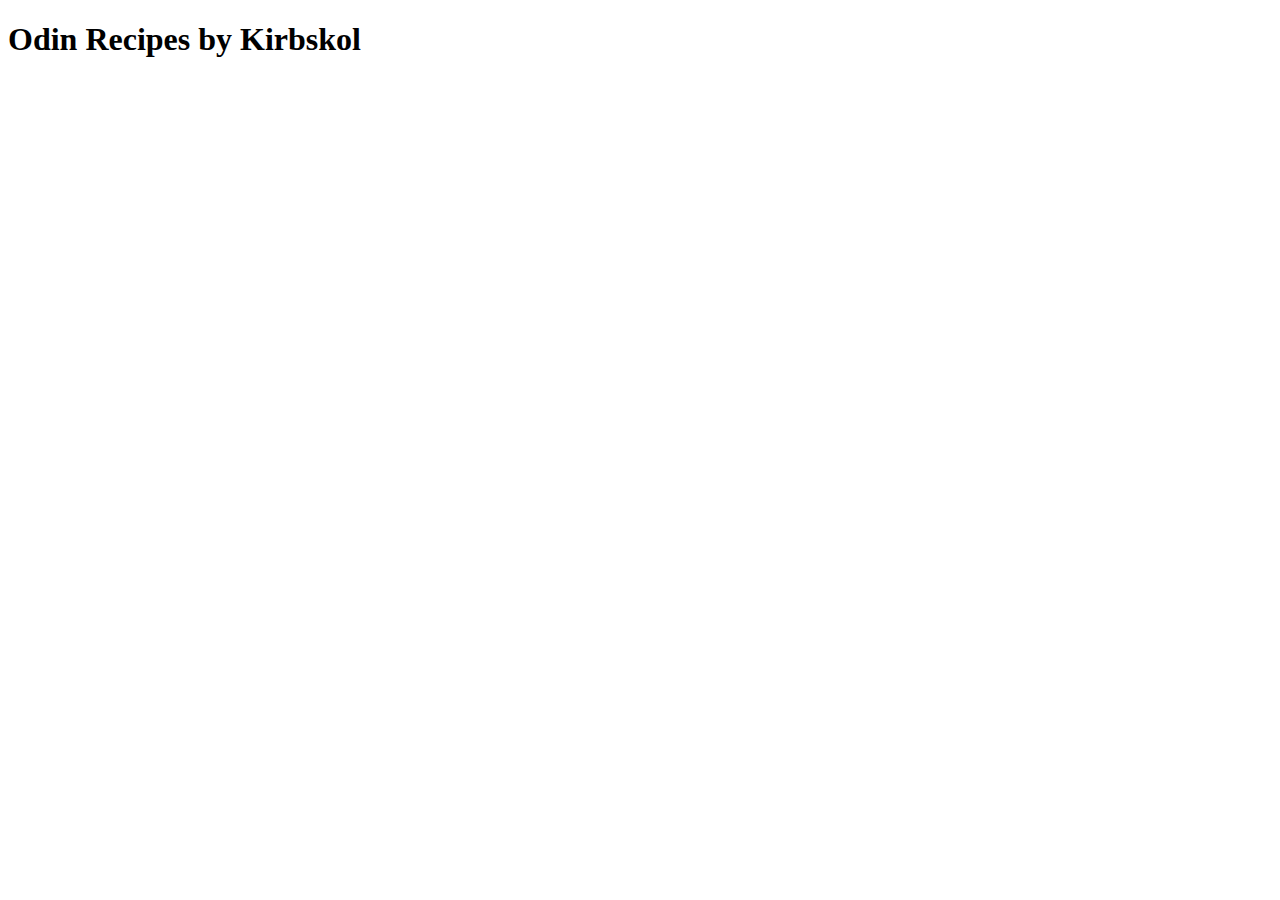
==== index.html @ a2033eaf "Add index page" ====
<!DOCTYPE html>
<html lang="en">
<head>
    <meta charset="UTF-8">
    <meta name="viewport" content="width=device-width, initial-scale=1.0">
    <title>Kirbskol Recipes</title>
</head>
<body>
    <h1>Odin Recipes by Kirbskol</h1>
</body>
</html>
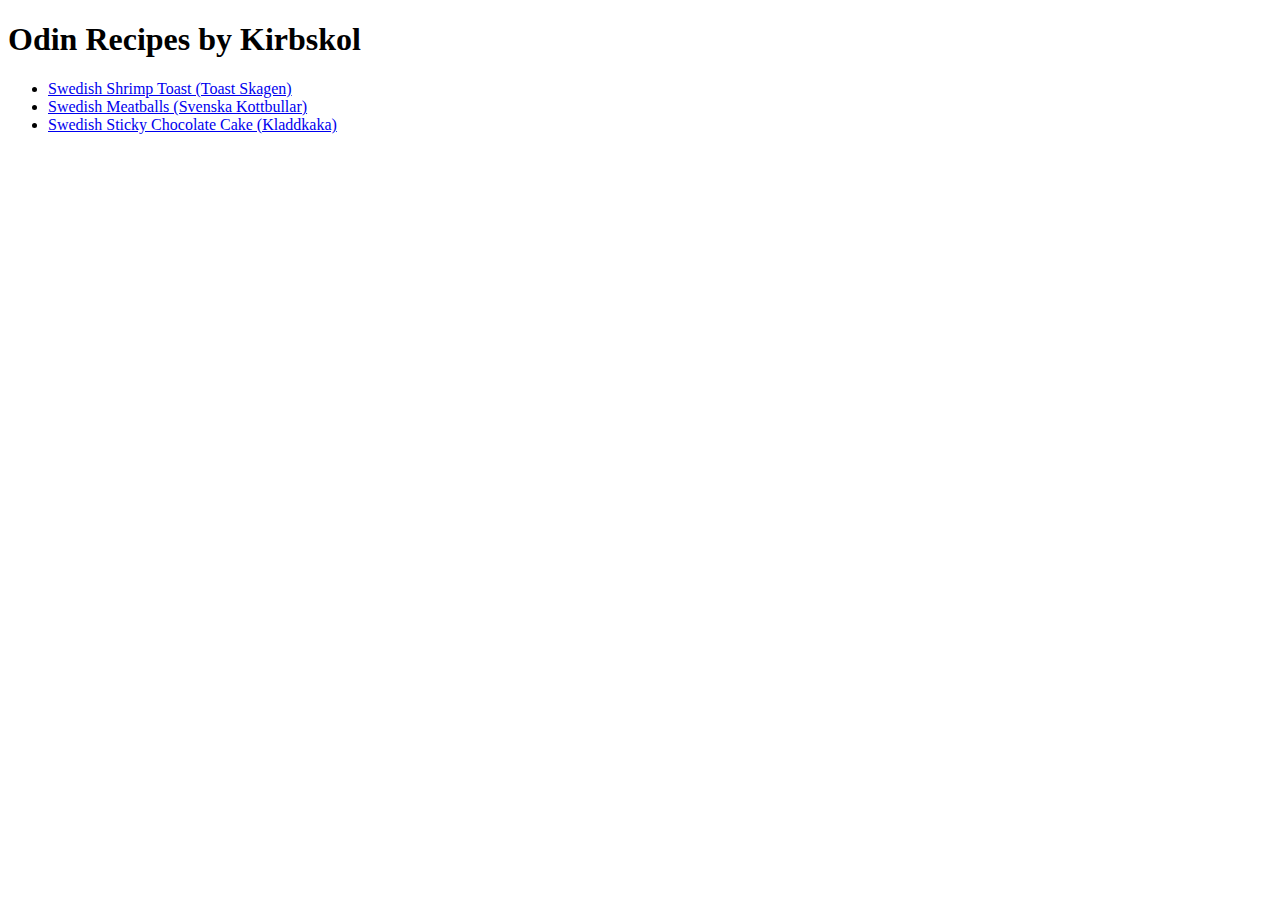
==== commit 56f3bd77: "Add images to folder and update index page" ====
--- a/index.html
+++ b/index.html
@@ -7,5 +7,10 @@
 </head>
 <body>
     <h1>Odin Recipes by Kirbskol</h1>
+    <ul>
+        <li><a href="recipes/swedish-shrimp-toast.html">Swedish Shrimp Toast (Toast Skagen)</a></li>
+        <li><a href="recipes/swedish-meatballs.html">Swedish Meatballs (Svenska Kottbullar)</a></li>
+        <li><a href="recipes/swedish-sticky-chocolate-cake-kladdkaka.html">Swedish Sticky Chocolate Cake (Kladdkaka)</a></li>
+    </ul>
 </body>
 </html>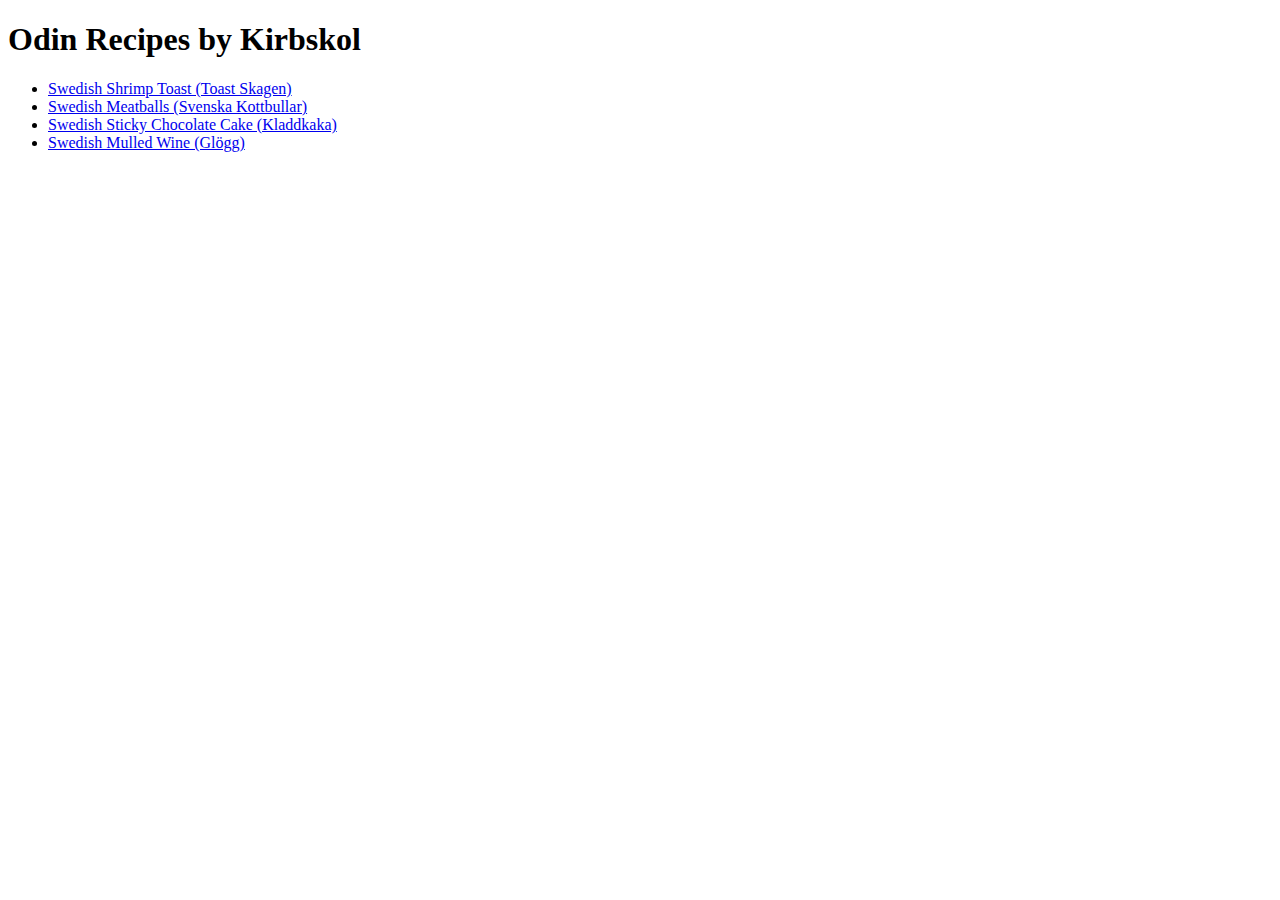
==== commit 72cec24b: "Add final recipe, add link to index, and add spaces at bottom" ====
--- a/index.html
+++ b/index.html
@@ -11,6 +11,7 @@
         <li><a href="recipes/swedish-shrimp-toast.html">Swedish Shrimp Toast (Toast Skagen)</a></li>
         <li><a href="recipes/swedish-meatballs.html">Swedish Meatballs (Svenska Kottbullar)</a></li>
         <li><a href="recipes/swedish-sticky-chocolate-cake-kladdkaka.html">Swedish Sticky Chocolate Cake (Kladdkaka)</a></li>
+        <li><a href="recipes/swedish-mulled-wine.html">Swedish Mulled Wine (Glögg)</a></li>
     </ul>
 </body>
 </html>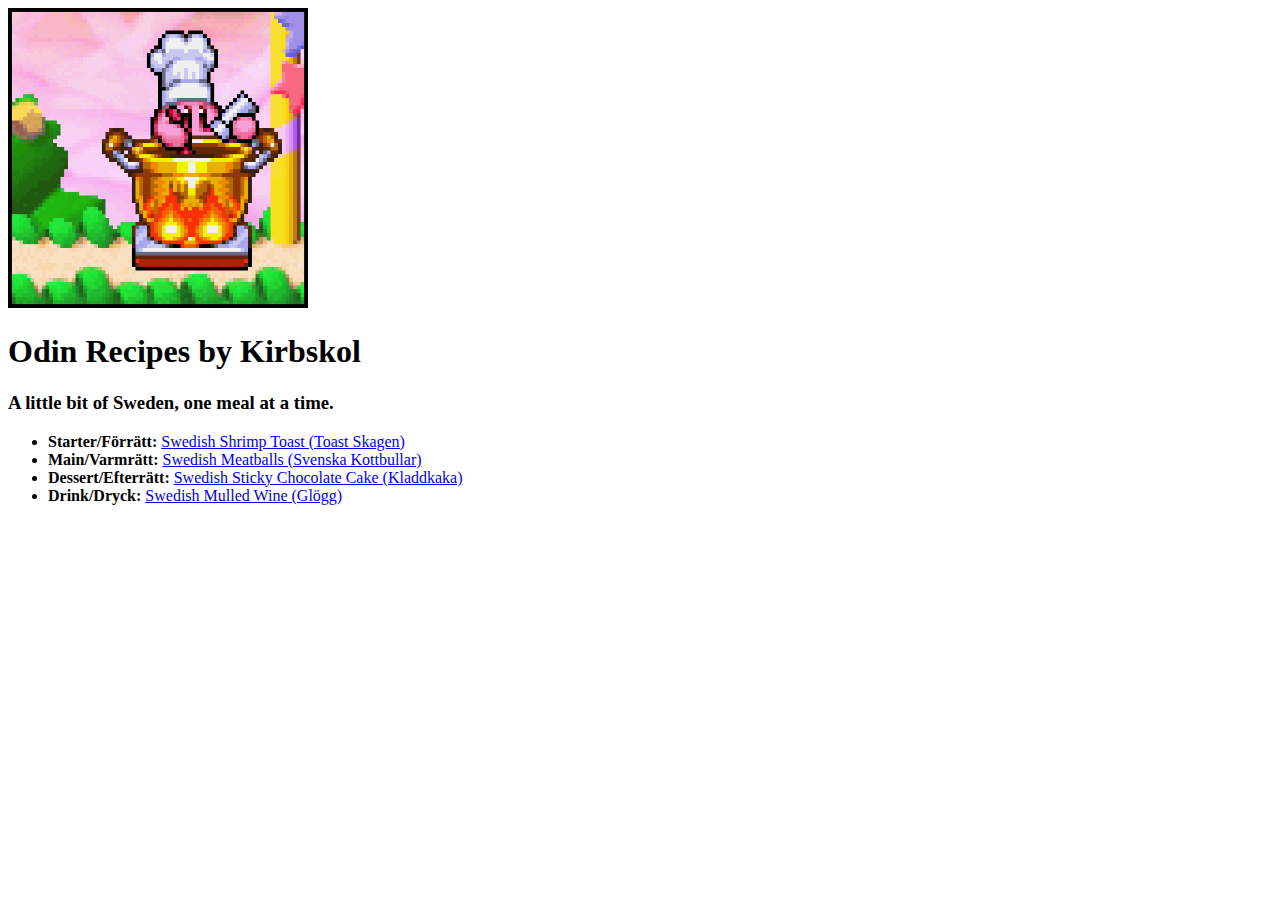
==== commit 032e24e0: "Format homepage, add logo gif, add titles to recipe links" ====
--- a/index.html
+++ b/index.html
@@ -6,12 +6,14 @@
     <title>Kirbskol Recipes</title>
 </head>
 <body>
+    <img src="./images/kirbycook.gif" alt="Kirby cooking into a pot" height="300" width="300">
     <h1>Odin Recipes by Kirbskol</h1>
+    <h3>A little bit of Sweden, one meal at a time.</h3>
     <ul>
-        <li><a href="recipes/swedish-shrimp-toast.html">Swedish Shrimp Toast (Toast Skagen)</a></li>
-        <li><a href="recipes/swedish-meatballs.html">Swedish Meatballs (Svenska Kottbullar)</a></li>
-        <li><a href="recipes/swedish-sticky-chocolate-cake-kladdkaka.html">Swedish Sticky Chocolate Cake (Kladdkaka)</a></li>
-        <li><a href="recipes/swedish-mulled-wine.html">Swedish Mulled Wine (Glögg)</a></li>
+        <li><strong>Starter/Förrätt: </strong><a href="recipes/swedish-shrimp-toast.html">Swedish Shrimp Toast (Toast Skagen)</a></li>
+        <li><strong>Main/Varmrätt: </strong><a href="recipes/swedish-meatballs.html">Swedish Meatballs (Svenska Kottbullar)</a></li>
+        <li><strong>Dessert/Efterrätt: </strong><a href="recipes/swedish-sticky-chocolate-cake-kladdkaka.html">Swedish Sticky Chocolate Cake (Kladdkaka)</a></li>
+        <li><strong>Drink/Dryck: </strong><a href="recipes/swedish-mulled-wine.html">Swedish Mulled Wine (Glögg)</a></li>
     </ul>
 </body>
 </html>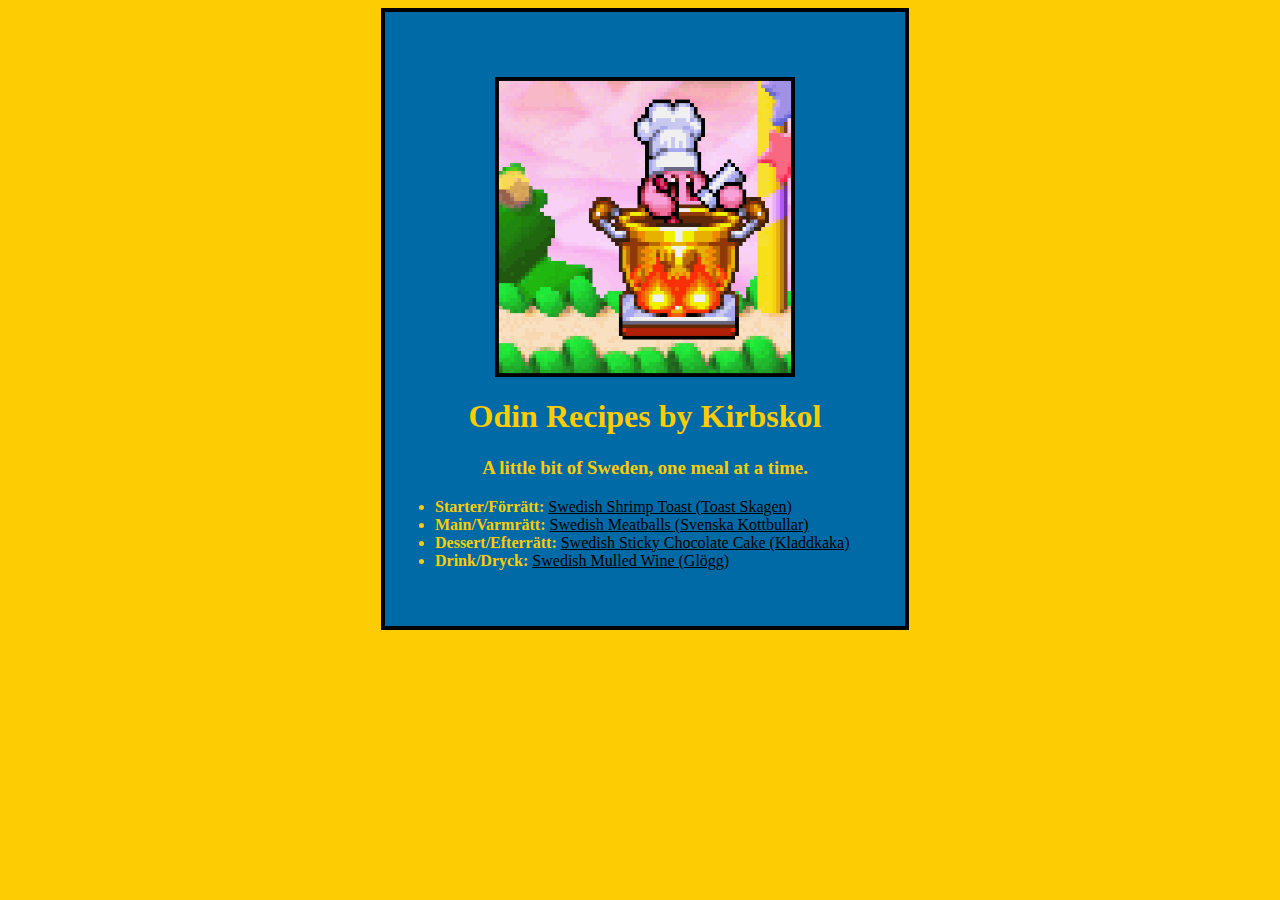
==== commit cbb09be2: "Add CSS folder, add styling, add home button, and improve design" ====
--- a/index.html
+++ b/index.html
@@ -1,19 +1,26 @@
 <!DOCTYPE html>
 <html lang="en">
 <head>
+    <link rel="stylesheet" href="./css/styles.css">
     <meta charset="UTF-8">
     <meta name="viewport" content="width=device-width, initial-scale=1.0">
     <title>Kirbskol Recipes</title>
 </head>
 <body>
-    <img src="./images/kirbycook.gif" alt="Kirby cooking into a pot" height="300" width="300">
-    <h1>Odin Recipes by Kirbskol</h1>
-    <h3>A little bit of Sweden, one meal at a time.</h3>
-    <ul>
-        <li><strong>Starter/Förrätt: </strong><a href="recipes/swedish-shrimp-toast.html">Swedish Shrimp Toast (Toast Skagen)</a></li>
-        <li><strong>Main/Varmrätt: </strong><a href="recipes/swedish-meatballs.html">Swedish Meatballs (Svenska Kottbullar)</a></li>
-        <li><strong>Dessert/Efterrätt: </strong><a href="recipes/swedish-sticky-chocolate-cake-kladdkaka.html">Swedish Sticky Chocolate Cake (Kladdkaka)</a></li>
-        <li><strong>Drink/Dryck: </strong><a href="recipes/swedish-mulled-wine.html">Swedish Mulled Wine (Glögg)</a></li>
-    </ul>
+    <div class="box">
+        <a href="./index.html"><img src="./images/kirbycook.gif" alt="Kirby cooking into a pot" height="300" width="300"></a>
+        <div class="header"> 
+            <h1>Odin Recipes by Kirbskol</h1>
+            <h3>A little bit of Sweden, one meal at a time.</h3>
+            <div class ="list">
+                <ul>
+                    <li><strong>Starter/Förrätt: </strong><a href="recipes/swedish-shrimp-toast.html">Swedish Shrimp Toast (Toast Skagen)</a></li>
+                    <li><strong>Main/Varmrätt: </strong><a href="recipes/swedish-meatballs.html">Swedish Meatballs (Svenska Kottbullar)</a></li>
+                    <li><strong>Dessert/Efterrätt: </strong><a href="recipes/swedish-sticky-chocolate-cake-kladdkaka.html">Swedish Sticky Chocolate Cake (Kladdkaka)</a></li>
+                    <li><strong>Drink/Dryck: </strong><a href="recipes/swedish-mulled-wine.html">Swedish Mulled Wine (Glögg)</a></li>
+                </ul>
+            </div>
+        </div>
+    </div>
 </body>
 </html>--- a/css/styles.css
+++ b/css/styles.css
@@ -0,0 +1,88 @@
+/* styles.css */
+
+/* universal settings */
+
+body {
+    background-color: #FECC02;
+}
+
+.header h1, h3, h4 {
+    text-align: center;
+    color: #FECC02;
+  }
+
+/* index page */
+
+.logo {
+
+}
+
+.box {
+    background-color: #006AA7;
+    width: 500px;
+    height: auto;
+    left: 50%;
+    margin-left: -259px;
+    position: relative;
+    border: 4px solid black;
+    padding: 10px;
+  }
+
+  .box img{
+    margin: auto;
+    display: block;
+    padding-top: 11%;
+  }
+
+  .list ul, ol {
+    text-align: left;
+    color: #FECC02;
+    padding-bottom: 6%;
+  }
+
+  a:link, a:visited {
+    color: #000000;
+  }
+
+  a:hover, a:active{
+    color: #FECC02;
+  }
+
+  /* recipe pages */
+
+  .boxr {
+    background-color: #006AA7;
+    width: 500px;
+    height: auto;
+    left: 50%;
+    margin-left: -250px;
+    position: relative;
+    border: 4px solid black;
+    padding: 10px;
+  }
+
+  .logo {
+    display: left;
+    margin: auto;
+  }
+
+  .image{
+    margin: auto;
+    display: block;
+    border: 4px solid black;
+  }
+
+  .listr ul, ol {
+    text-align: left;
+    color: #FECC02;
+    padding-left: 50px;
+    padding-right: 50px;
+  }
+
+  a:link, a:visited {
+    color: #000000;
+  }
+
+  a:hover, a:active{
+    color: #FECC02;
+  }